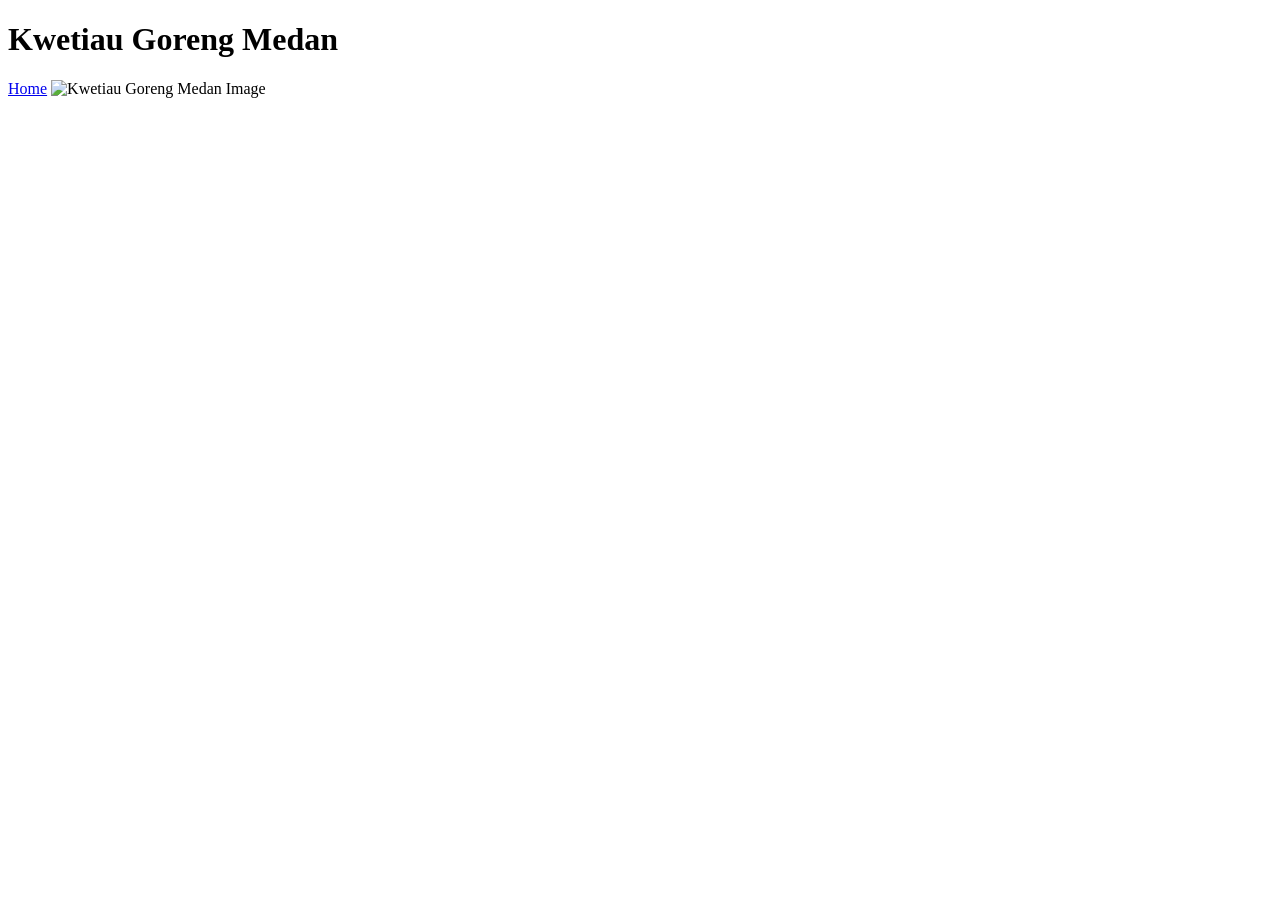
==== recipes/kwetiau-goreng-medan.html @ 5e98498c "Add recipes and focus on kwetiau goreng" ====
<!DOCTYPE html>
<html lang="en">
<head>
    <meta charset="UTF-8">
    <meta name="viewport" content="width=device-width, initial-scale=1.0">
    <title>Kwetiau Goreng Medan Recipe</title>
</head>
<body>
    <h1>Kwetiau Goreng Medan</h1>
    <a href="../index.html">Home</a>

    <img src="../images/8fa78d1a-2413-4113-906b-7770c4c30ea6_Go-Biz_20220926_133836.jpeg" alt="Kwetiau Goreng Medan Image">
</body>
</html>
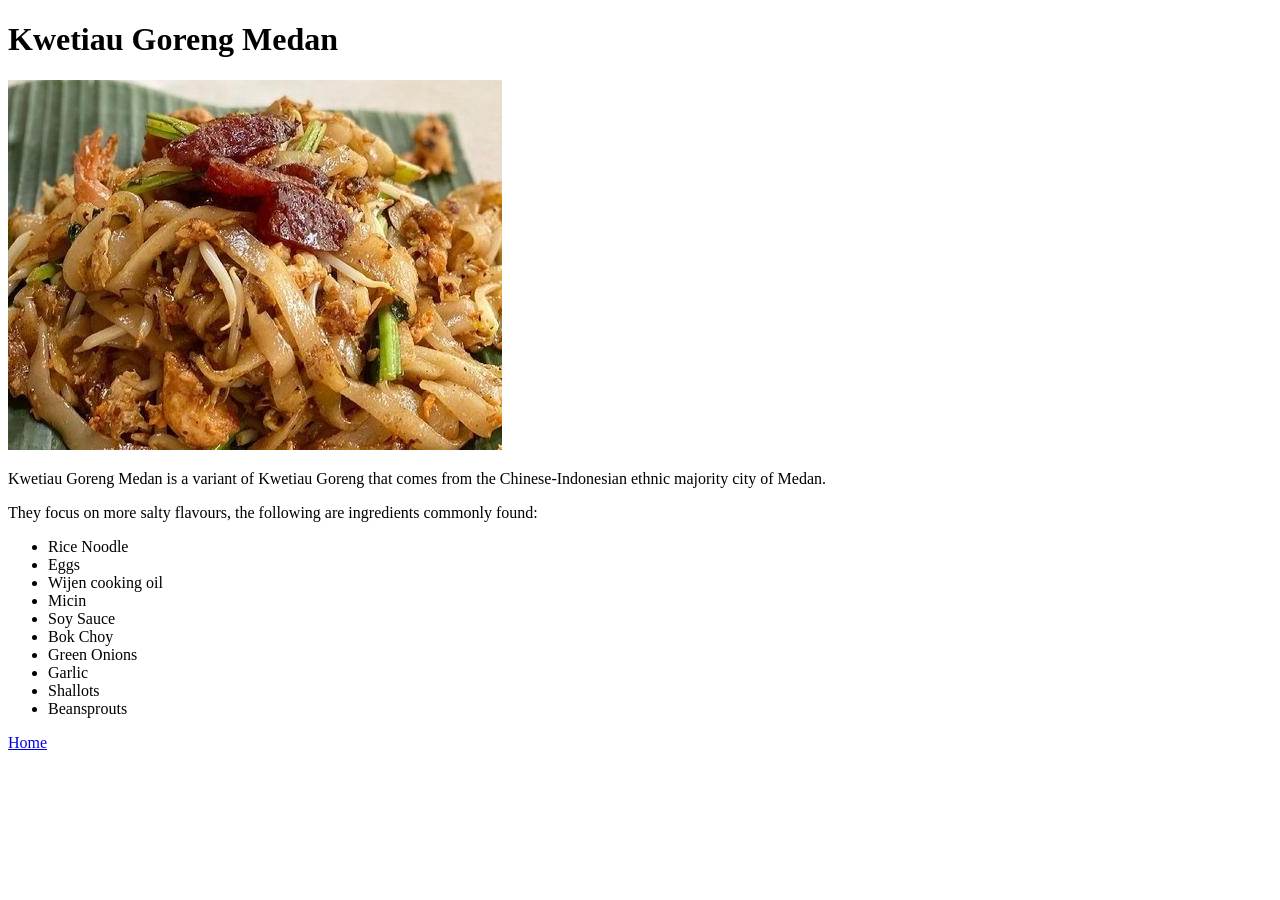
==== commit 0010a5fa: "Add content to kwetiau goreng medan" ====
--- a/recipes/kwetiau-goreng-medan.html
+++ b/recipes/kwetiau-goreng-medan.html
@@ -7,8 +7,23 @@
 </head>
 <body>
     <h1>Kwetiau Goreng Medan</h1>
-    <a href="../index.html">Home</a>
+    <img src="../images/8fa78d1a-2413-4113-906b-7770c4c30ea6_Go-Biz_20220926_133836.jpeg" alt="Kwetiau Goreng Medan Image">
+    <p>Kwetiau Goreng Medan is a variant of Kwetiau Goreng that comes from the Chinese-Indonesian ethnic majority city of Medan.</p>
+    <p>They focus on more salty flavours, the following are ingredients commonly found:</p>
+    <ul>
+        <li>Rice Noodle</li>
+        <li>Eggs</li>
+        <li>Wijen cooking oil</li>
+        <li>Micin</li>
+        <li>Soy Sauce</li>
+        <li>Bok Choy</li>
+        <li>Green Onions</li>
+        <li>Garlic</li>
+        <li>Shallots</li>
+        <li>Beansprouts</li>
+    </ul>
+     <a href="../index.html">Home</a>
 
-    <img src="../images/8fa78d1a-2413-4113-906b-7770c4c30ea6_Go-Biz_20220926_133836.jpeg" alt="Kwetiau Goreng Medan Image">
+   
 </body>
 </html>
